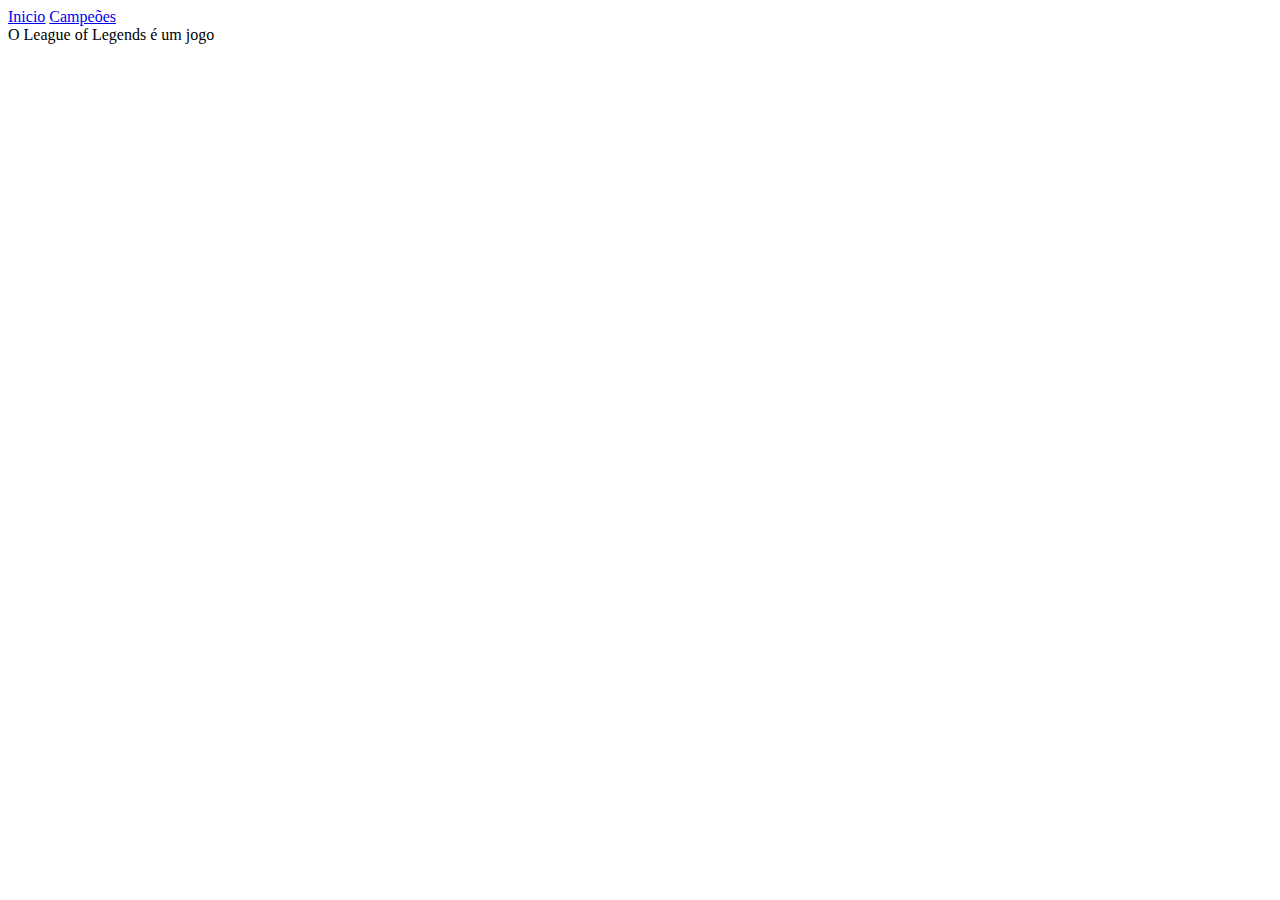
==== paginas/index.html @ e29ee0f9 "Co-authored-by: SMoRXH300 <SMoRXH300@users.noreply.github.com>" ====
<!DOCTYPE html>
<html lang="pt-br">
<head>
    <meta charset="UTF-8">
    <meta http-equiv="X-UA-Compatible" content="IE=edge">
    <meta name="viewport" content="width=device-width, initial-scale=1.0">
    <title>Campeões</title>
    <link rel="stylesheet" href="../estilos/style.css">
    <link rel="shortcut icon" href="../imagens/league/favicon.ico" type="image/x-icon">
    
</head>
<body>
    <header>
        <a href="index.html">Inicio</a>
        <a href="#">Campeões</a>
        
    </header>
    <main>
        <section>O League of Legends é um jogo </section>
        
    </main>
    <footer></footer>
</body>
</html>
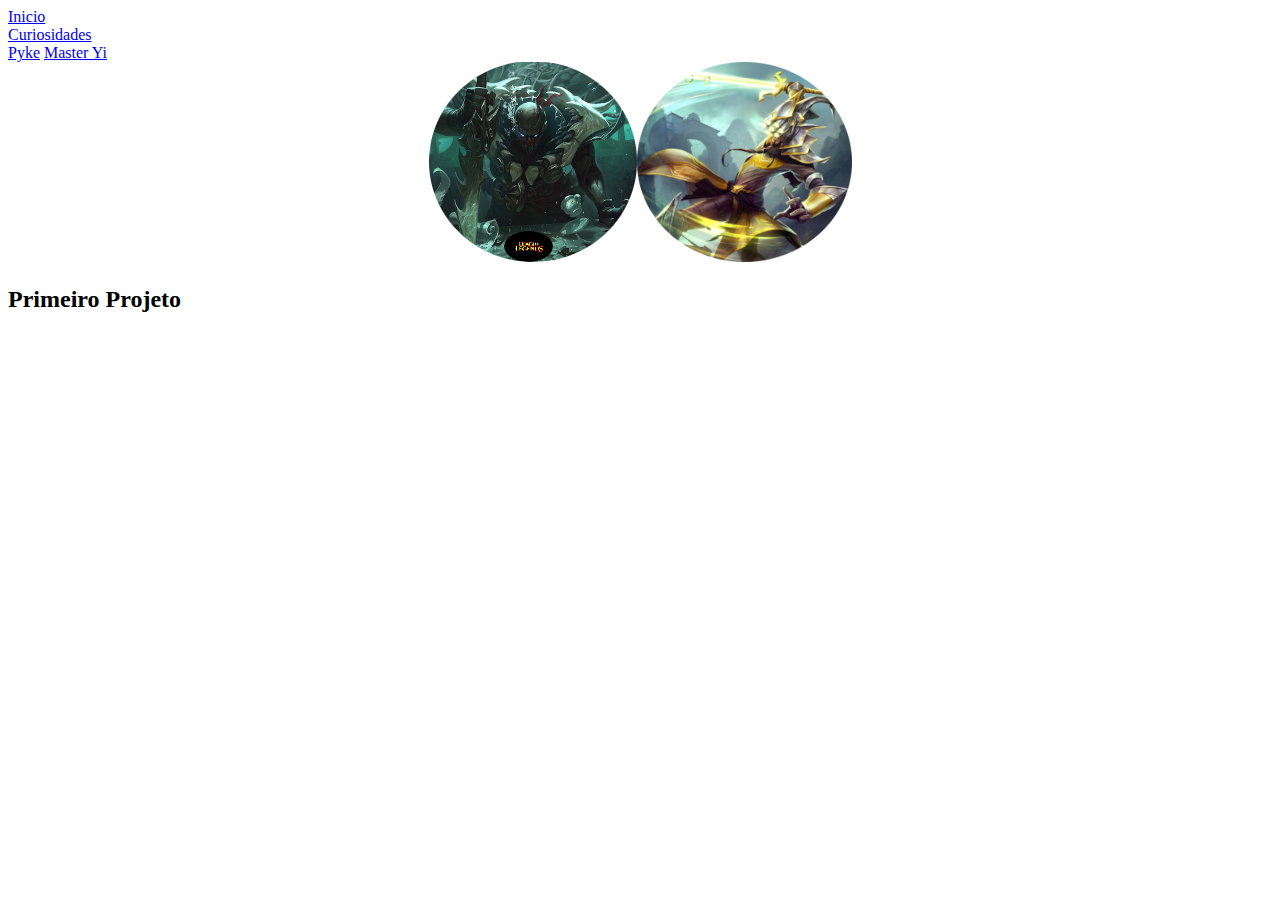
==== commit baade41d: "Co-authored-by: Gabriiel01 Finalização do Primeiro Projeto" ====
--- a/paginas/index.html
+++ b/paginas/index.html
@@ -10,14 +10,25 @@
     
 </head>
 <body>
-    <header>
+    <header id="cabeçalho-2" class="cabeçalhos">
         <a href="index.html">Inicio</a>
-        <a href="#">Campeões</a>
-        
+        <div id="menus">
+            <a href="#">Curiosidades</a>
+            <div id="menu-1">
+                <a href="Pyke.html" class="links">Pyke</a>
+                <a href="MasterYi.html" class="links">Master Yi</a>
+            </div>
+        </div>
     </header>
     <main>
-        <section>O League of Legends é um jogo </section>
-        
+        <section>
+            <div class="imagens">
+                <abbr title="Pyke"><a href="pyke.html"><img id="imagem-1" src="../Pyke/Pykeredondo.png" alt="Pyke Riot Games"></a></abbr>
+                <abbr title="Master Yi"><a href="MasterYi.html"><img id="imagem-2" src="../MasterYi/MasterCapa.png" alt="Master Riot Games"></a></abbr>
+            </div>
+                <h2>Primeiro Projeto</h2>
+        </section>
+    
     </main>
     <footer></footer>
 </body>
--- a/estilos/style.css
+++ b/estilos/style.css
@@ -0,0 +1,4 @@
+.imagens{
+    display: flex;
+    justify-content: center;
+}
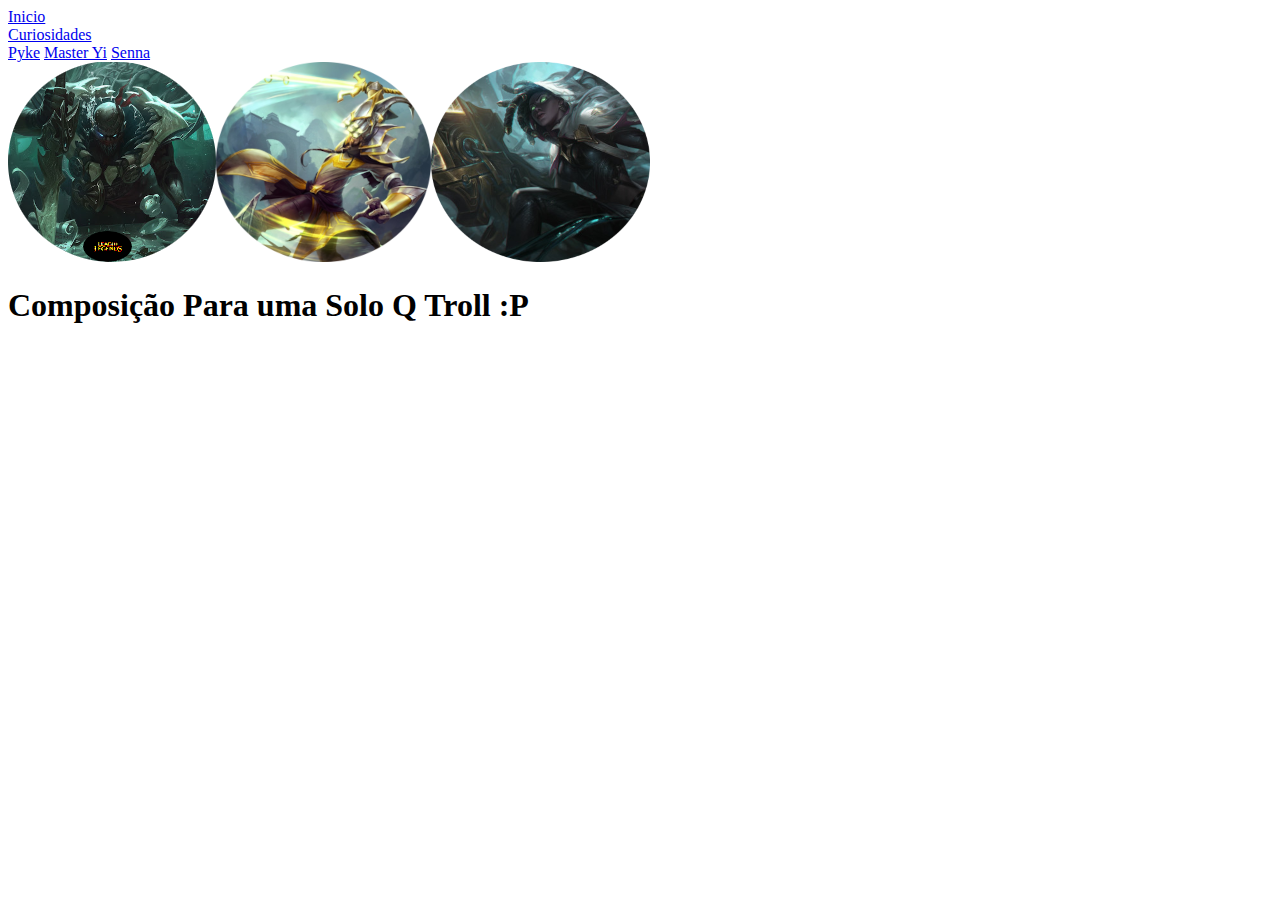
==== commit d6040565: "Adicionando Senna a Composição" ====
--- a/paginas/index.html
+++ b/paginas/index.html
@@ -17,6 +17,7 @@
             <div id="menu-1">
                 <a href="Pyke.html" class="links">Pyke</a>
                 <a href="MasterYi.html" class="links">Master Yi</a>
+                <a href="Senna.html" class="links">Senna</a>
             </div>
         </div>
     </header>
@@ -25,8 +26,9 @@
             <div class="imagens">
                 <abbr title="Pyke"><a href="pyke.html"><img id="imagem-1" src="../Pyke/Pykeredondo.png" alt="Pyke Riot Games"></a></abbr>
                 <abbr title="Master Yi"><a href="MasterYi.html"><img id="imagem-2" src="../MasterYi/MasterCapa.png" alt="Master Riot Games"></a></abbr>
+                <abbr title="Senna"><a href="Senna.html"><img id="imagem-3" src="../Senna/Sennaredonda.png" alt="Senna Riot Games"></a></abbr>
             </div>
-                <h2>Primeiro Projeto</h2>
+                <h1>Composição Para uma Solo Q Troll :P</h1>
         </section>
     
     </main>
--- a/estilos/style.css
+++ b/estilos/style.css
@@ -1,4 +1,4 @@
 .imagens{
     display: flex;
-    justify-content: center;
+    justify-content:
 }
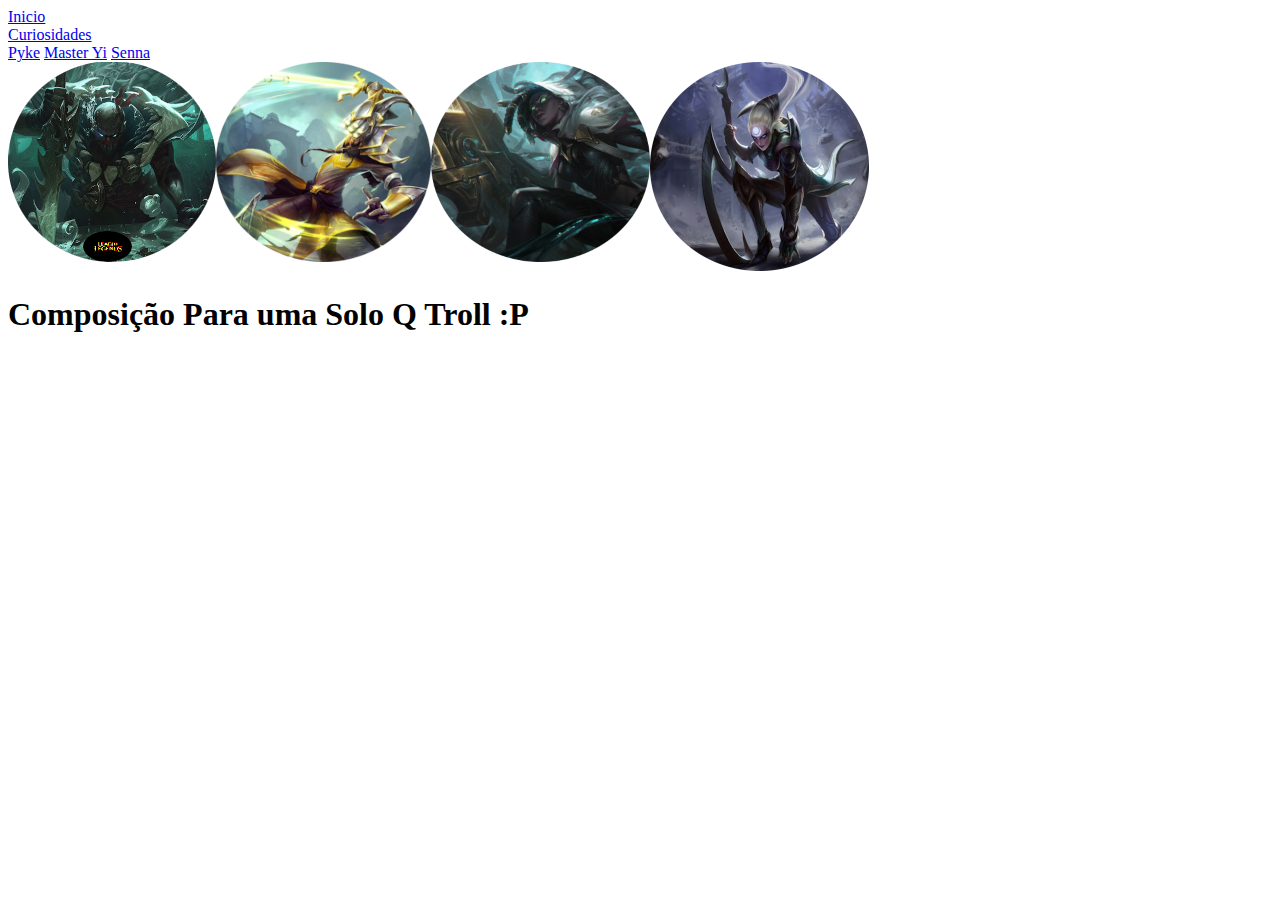
==== commit 4280fd3c: "Senna HTML e Diana HTML" ====
--- a/paginas/index.html
+++ b/paginas/index.html
@@ -27,6 +27,7 @@
                 <abbr title="Pyke"><a href="pyke.html"><img id="imagem-1" src="../Pyke/Pykeredondo.png" alt="Pyke Riot Games"></a></abbr>
                 <abbr title="Master Yi"><a href="MasterYi.html"><img id="imagem-2" src="../MasterYi/MasterCapa.png" alt="Master Riot Games"></a></abbr>
                 <abbr title="Senna"><a href="Senna.html"><img id="imagem-3" src="../Senna/Sennaredonda.png" alt="Senna Riot Games"></a></abbr>
+                <abbr title="Diana"><a href="Diana.html"><img id="imagem-4" src="../Diana/Dianaredonda.png" alt="Diana Riot Games"></a></abbr>
             </div>
                 <h1>Composição Para uma Solo Q Troll :P</h1>
         </section>
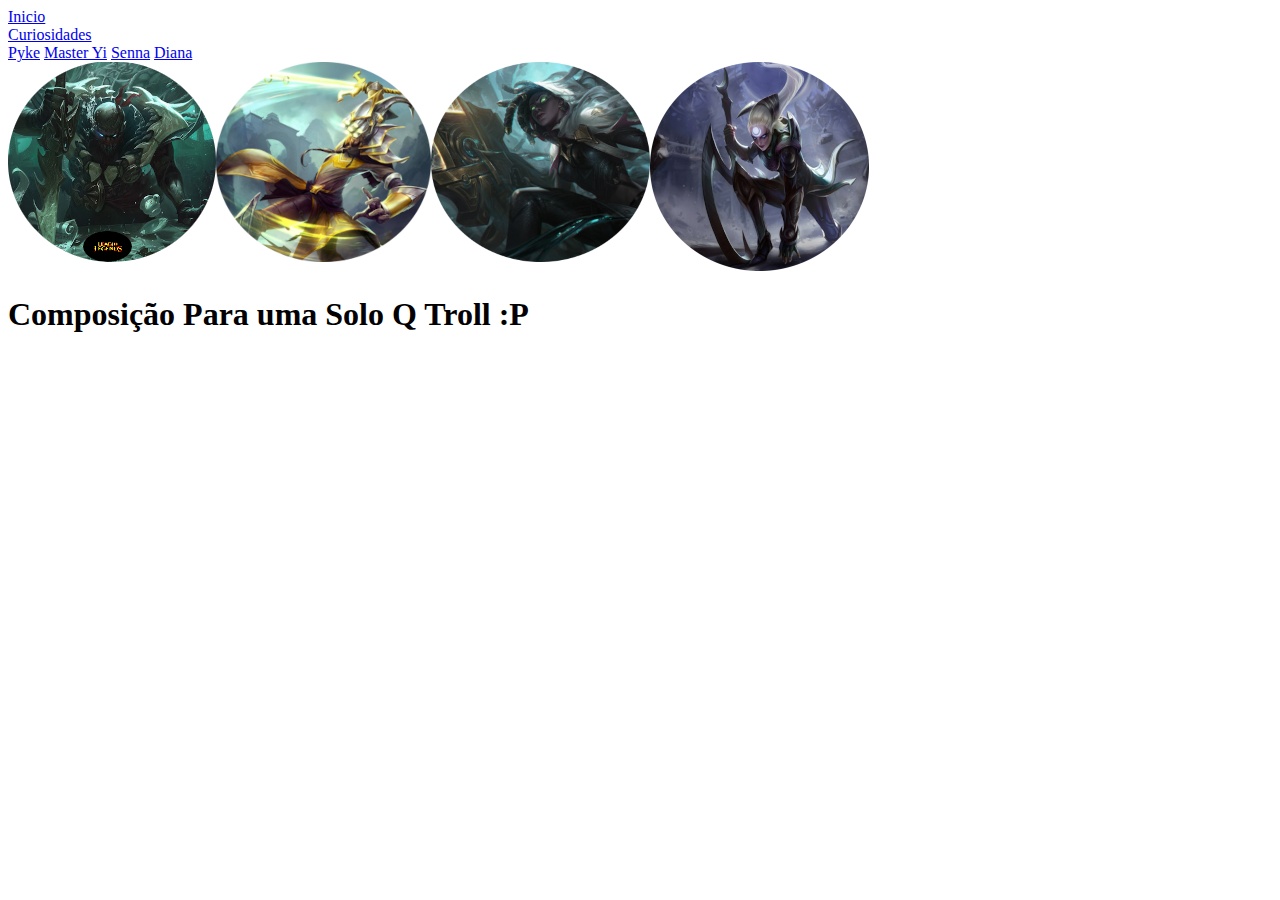
==== commit 0f7bf7e9: "Mudança de Favicon" ====
--- a/paginas/index.html
+++ b/paginas/index.html
@@ -18,6 +18,7 @@
                 <a href="Pyke.html" class="links">Pyke</a>
                 <a href="MasterYi.html" class="links">Master Yi</a>
                 <a href="Senna.html" class="links">Senna</a>
+                <a href="Diana.html" class="links">Diana</a>
             </div>
         </div>
     </header>
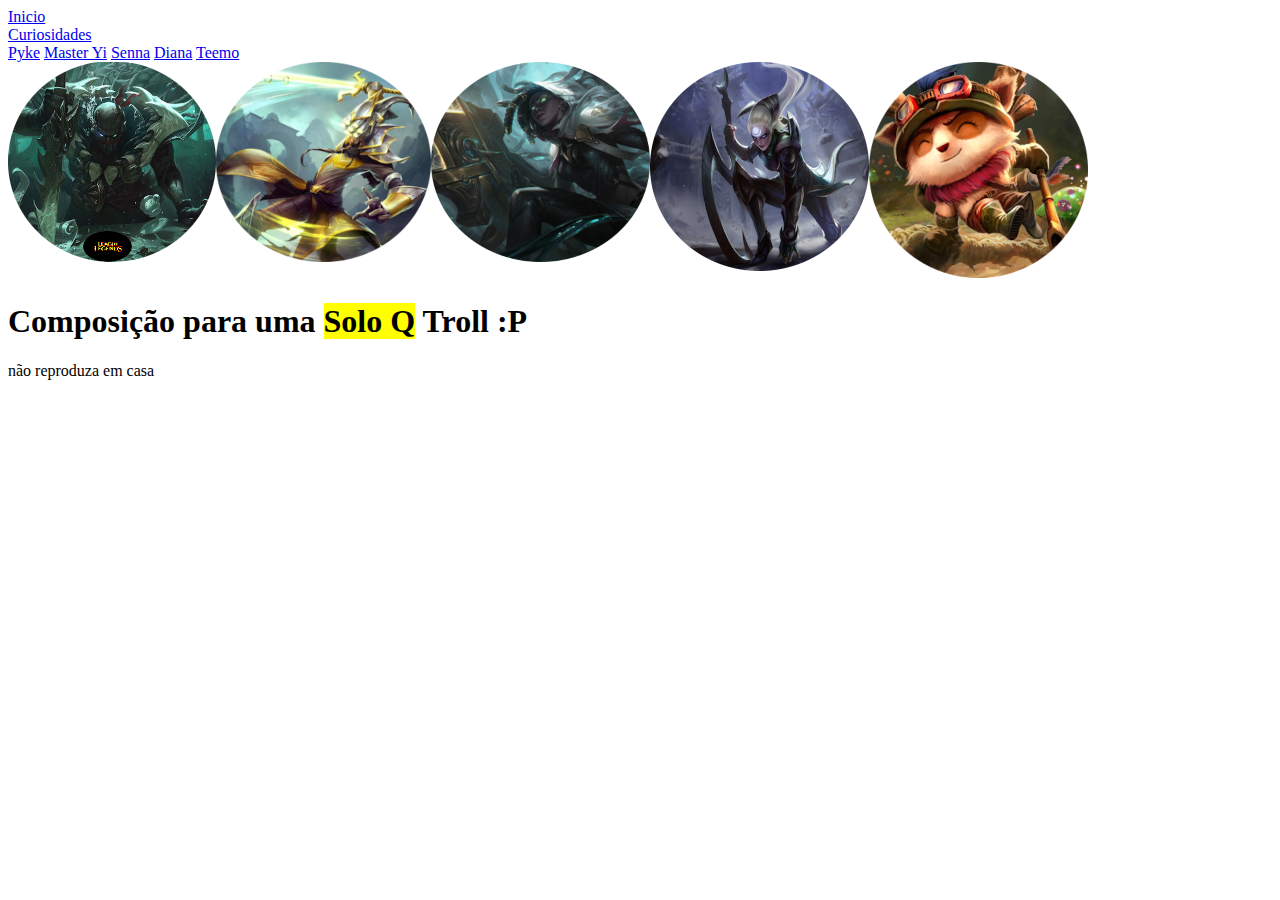
==== commit 456efa40: "Finalização" ====
--- a/paginas/index.html
+++ b/paginas/index.html
@@ -19,6 +19,7 @@
                 <a href="MasterYi.html" class="links">Master Yi</a>
                 <a href="Senna.html" class="links">Senna</a>
                 <a href="Diana.html" class="links">Diana</a>
+                <a href="Teemo.html" class="links">Teemo</a>
             </div>
         </div>
     </header>
@@ -29,11 +30,12 @@
                 <abbr title="Master Yi"><a href="MasterYi.html"><img id="imagem-2" src="../MasterYi/MasterCapa.png" alt="Master Riot Games"></a></abbr>
                 <abbr title="Senna"><a href="Senna.html"><img id="imagem-3" src="../Senna/Sennaredonda.png" alt="Senna Riot Games"></a></abbr>
                 <abbr title="Diana"><a href="Diana.html"><img id="imagem-4" src="../Diana/Dianaredonda.png" alt="Diana Riot Games"></a></abbr>
+                <abbr title="Teemo"><a href="Teemo.html"><img id="imagem-5" src="../Teemo/Teemoredondo.png" alt="Teemo Riot Games"></a></abbr>
             </div>
-                <h1>Composição Para uma Solo Q Troll :P</h1>
-        </section>
+                <h1>Composição para uma <mark>Solo Q</mark> Troll :P</h1>
+            </section>
     
     </main>
-    <footer></footer>
+    <footer>não reproduza em casa</footer>
 </body>
 </html>